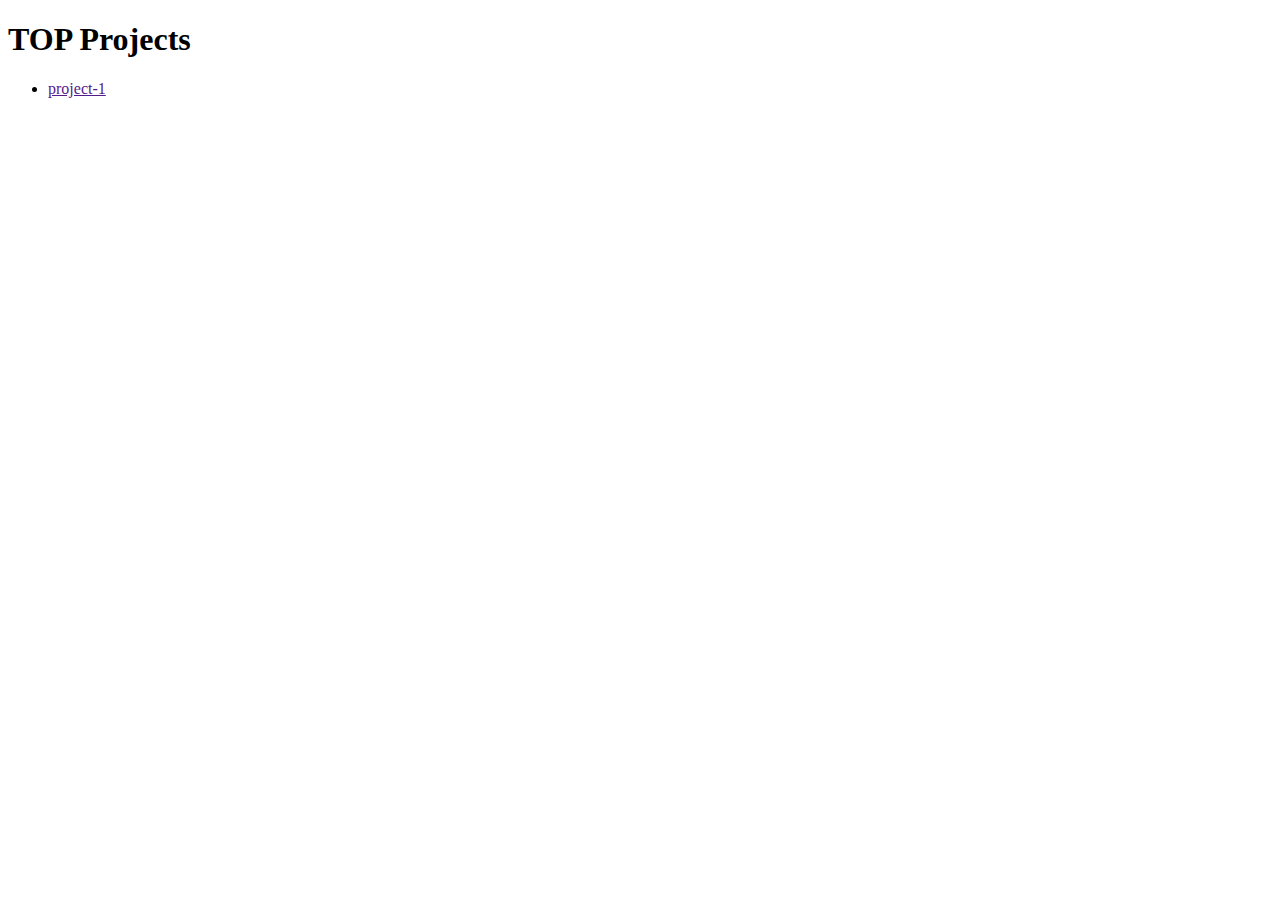
==== index.html @ 1365e92a "Add root boilerplate index.html" ====
<!DOCTYPE html>
<html lang="en">
  <head>
    <meta charset="UTF-8">
    <meta name="viewport" content="width=device-width, initial-scale=1.0">
    <title>TOP Projects</title>
  </head>
  <body>

<h1>TOP Projects</h1>
<ul>
  <li><a href="">project-1</a></li>
</ul>

  </body>
</html>
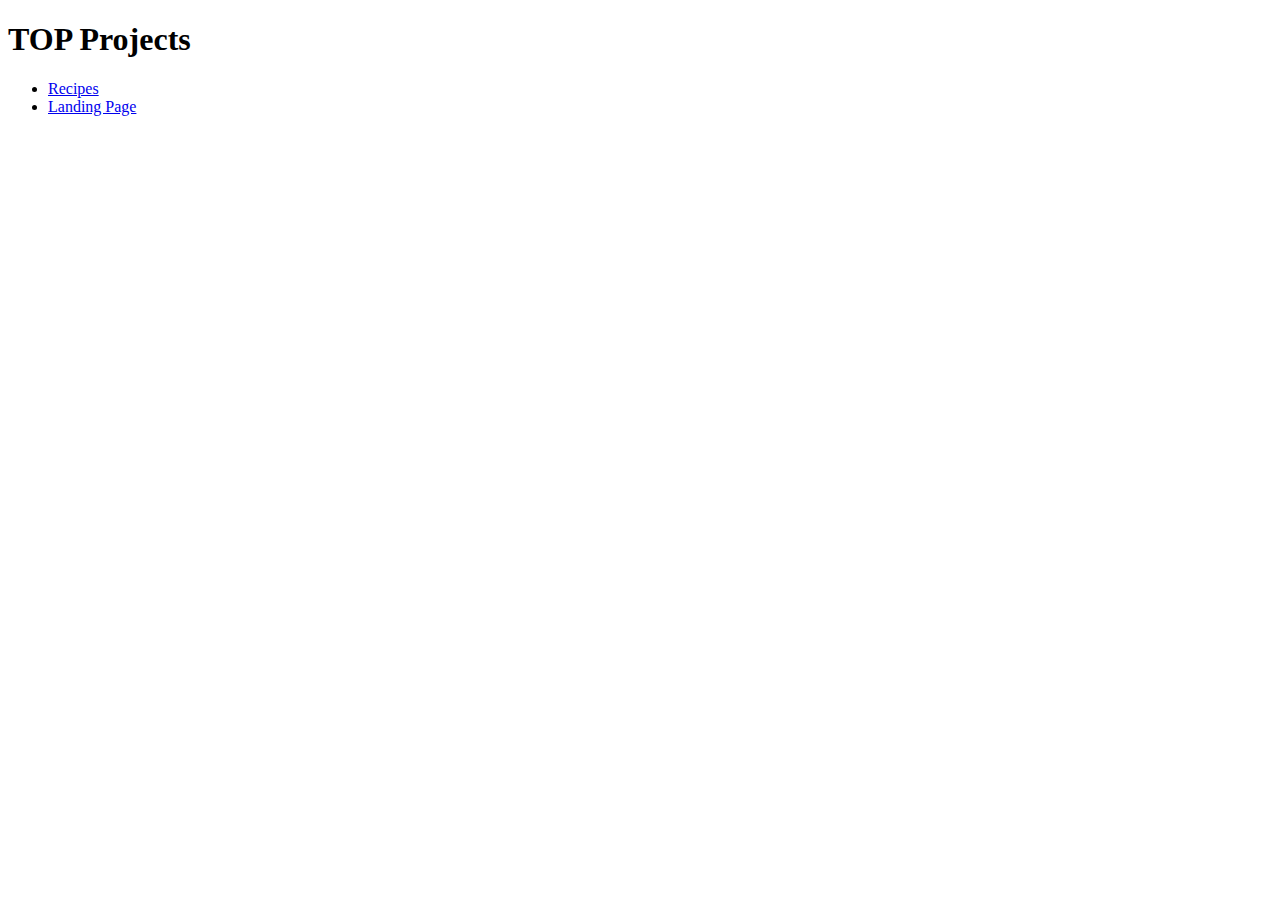
==== commit 9363efe5: "Update root index.html project list" ====
--- a/index.html
+++ b/index.html
@@ -9,7 +9,8 @@
 
 <h1>TOP Projects</h1>
 <ul>
-  <li><a href="">project-1</a></li>
+  <li><a href="./odin-recipes/">Recipes</a></li>
+  <li><a href="./landing-page/">Landing Page</a></li>
 </ul>
 
   </body>
